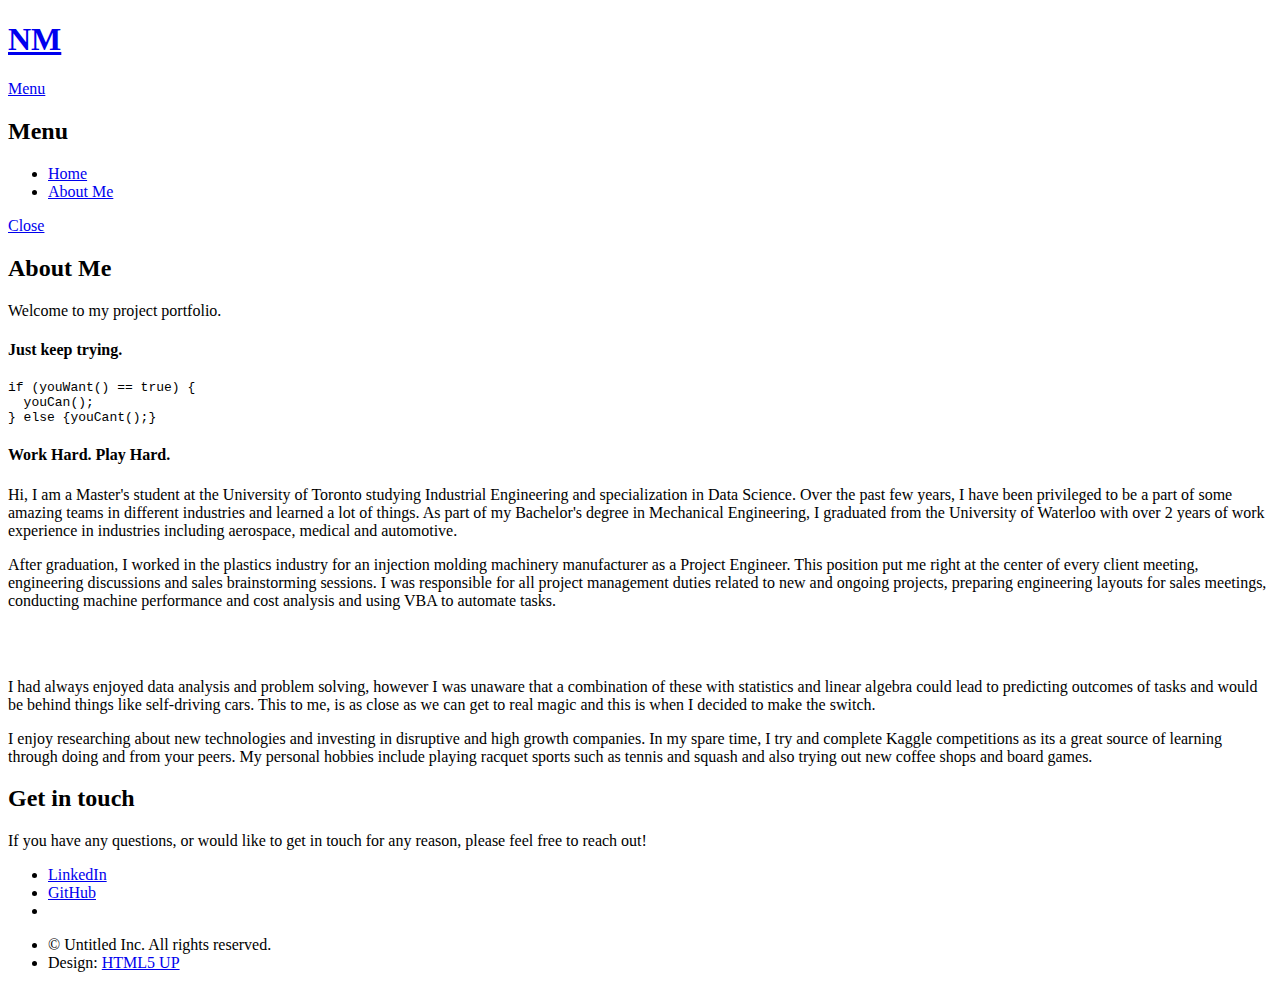
==== aboutme.html @ 774fd1d0 "added favicon" ====
<!DOCTYPE HTML>
<!--
	Solid State by HTML5 UP
	html5up.net | @ajlkn
	Free for personal and commercial use under the CCA 3.0 license (html5up.net/license)
-->
<html>
	<head>
		<title>About Me</title>
		<meta charset="utf-8" />
		<link rel="icon" href="favicon.png">
		<meta name="viewport" content="width=device-width, initial-scale=1, user-scalable=no" />
		<link rel="stylesheet" href="assets/css/main.css" />
		<noscript><link rel="stylesheet" href="assets/css/noscript.css" /></noscript>
	</head>
	<body class="is-preload">

		<!-- Page Wrapper -->
			<div id="page-wrapper">

				<!-- Header -->
					<header id="header">
						<h1><a href="index.html">NM</a></h1>
						<nav>
							<a href="#menu">Menu</a>
						</nav>
					</header>

				<!-- Menu -->
					<nav id="menu">
						<div class="inner">
							<h2>Menu</h2>
							<ul class="links">
								<li><a href="index.html">Home</a></li>
								<li><a href="aboutme.html">About Me</a></li>
							</ul>
							<a href="#" class="close">Close</a>
						</div>
					</nav>

				<!-- Wrapper -->
					<section id="wrapper">
						<header>
							<div class="inner">
								<h2>About Me</h2>
								<p>Welcome to my project portfolio.</p>
							</div>
						</header>

						<!-- Content -->
							<div class="wrapper">
								<div class="inner">

									<section>

										<h4>Just keep trying.</h4>
										<pre><code>if (youWant() == true) {
  youCan();
} else {youCant();}</code></pre>
									</section>
									
									<section>
										<h4>Work Hard. Play Hard.</h4>
										<p><span class="image left"><img src="images/formal.jpg" alt="" /></span>Hi, I am a Master's student at the University of Toronto studying Industrial Engineering and specialization in Data Science. Over the past few years, I have been privileged to be a part of some amazing teams in different industries and learned a lot of things. As part of my Bachelor's degree in Mechanical Engineering, I graduated from the University of Waterloo with over 2 years of work experience in industries including aerospace, medical and automotive.</p>

<p>After graduation, I worked in the plastics industry for an injection molding machinery manufacturer as a Project Engineer. This position put me right at the center of every client meeting, engineering discussions and sales brainstorming sessions. I was responsible for all project management duties related to new and ongoing projects, preparing engineering layouts for sales meetings, conducting machine performance and cost analysis and using VBA to automate tasks. </p>
<br>
<br>
										<p><span class="image right"><img src="images/casual.jpg" alt="" /></span>I had always enjoyed data analysis and problem solving, however I was unaware that a combination of these with statistics and linear algebra could lead to predicting outcomes of tasks and would be behind things like self-driving cars. This to me, is as close as we can get to real magic and this is when I decided to make the switch.</p>
											<p>I enjoy researching about new technologies and investing in disruptive and high growth companies. In my spare time, I try and complete Kaggle competitions as its a great source of learning through doing and from your peers. My personal hobbies include playing racquet sports such as tennis and squash and also trying out new coffee shops and board games. </p>
									</section>
								</div>
							</div>

					</section>

				<!-- Footer -->
					<section id="footer">
						<div class="inner">
							<h2 class="major">Get in touch</h2>
							<p>If you have any questions, or would like to get in touch for any reason, please feel free to reach out!</p>
							<ul class="icons">
								<li><a href="https://www.linkedin.com/in/nehel/" class="icon brands fa-linkedin"><span class="label">LinkedIn</span></a></li>
								<li><a href="https://github.com/nehelmalhotra" class="icon brands fa-github"><span class="label">GitHub</span></a></li>
								<li><a href="mailto:malhotranehel@gmail.com" class="fas fa-envelope"><span class="label"></span></a></li>
							</ul>
							<ul class="copyright">
								<li>&copy; Untitled Inc. All rights reserved.</li><li>Design: <a href="https://html5up.net">HTML5 UP</a></li>
							</ul>
						</div>
					</section>

			</div>

		<!-- Scripts -->
			<script src="assets/js/jquery.min.js"></script>
			<script src="assets/js/jquery.scrollex.min.js"></script>
			<script src="assets/js/browser.min.js"></script>
			<script src="assets/js/breakpoints.min.js"></script>
			<script src="assets/js/util.js"></script>
			<script src="assets/js/main.js"></script>

	</body>
</html>
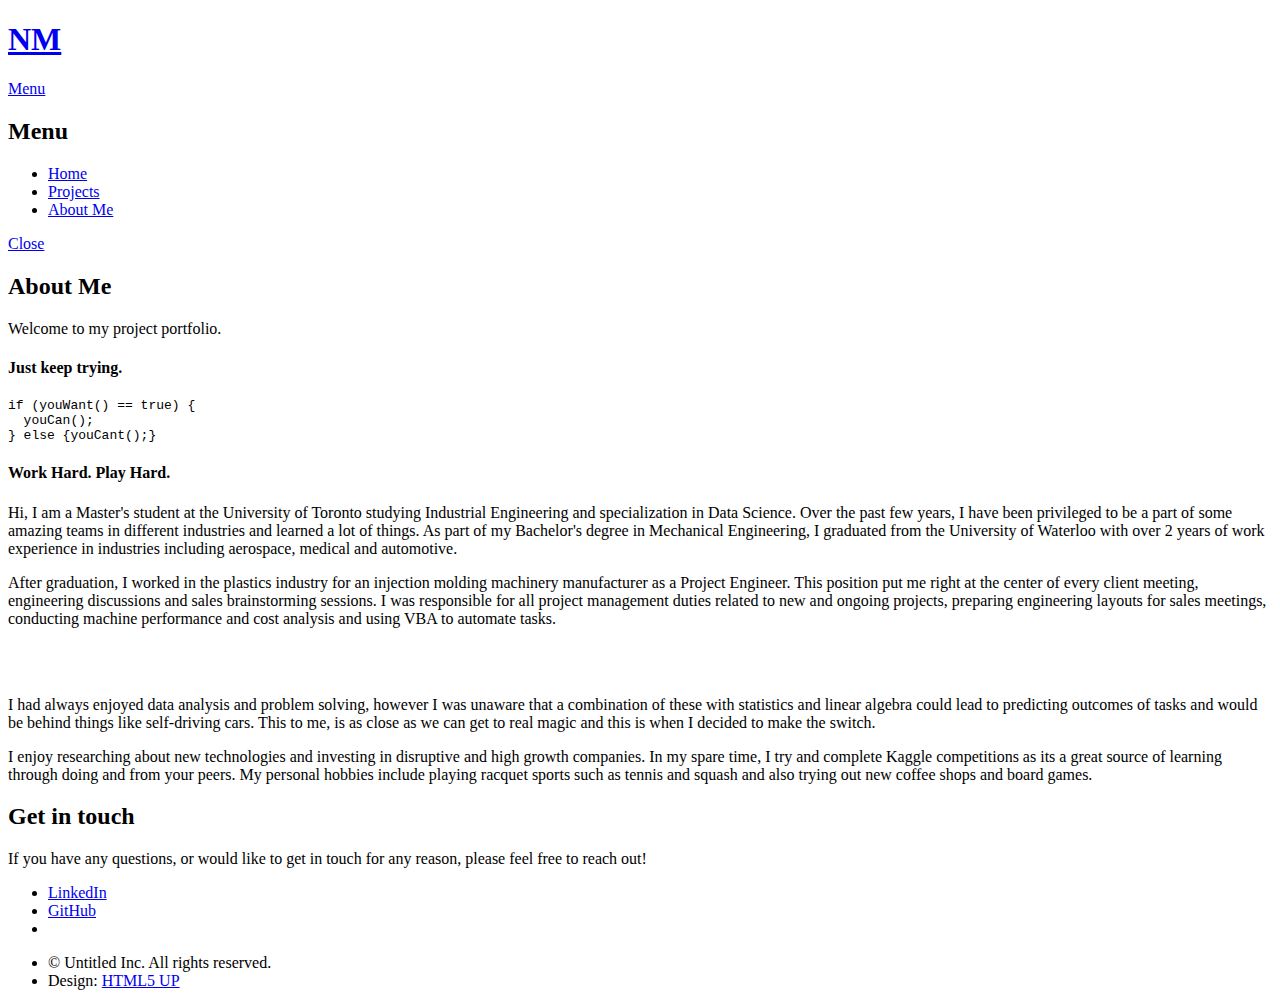
==== commit 29505238: "added projects page" ====
--- a/aboutme.html
+++ b/aboutme.html
@@ -32,6 +32,7 @@
 							<h2>Menu</h2>
 							<ul class="links">
 								<li><a href="index.html">Home</a></li>
+								<li><a href="projects.html">Projects</a></li>
 								<li><a href="aboutme.html">About Me</a></li>
 							</ul>
 							<a href="#" class="close">Close</a>
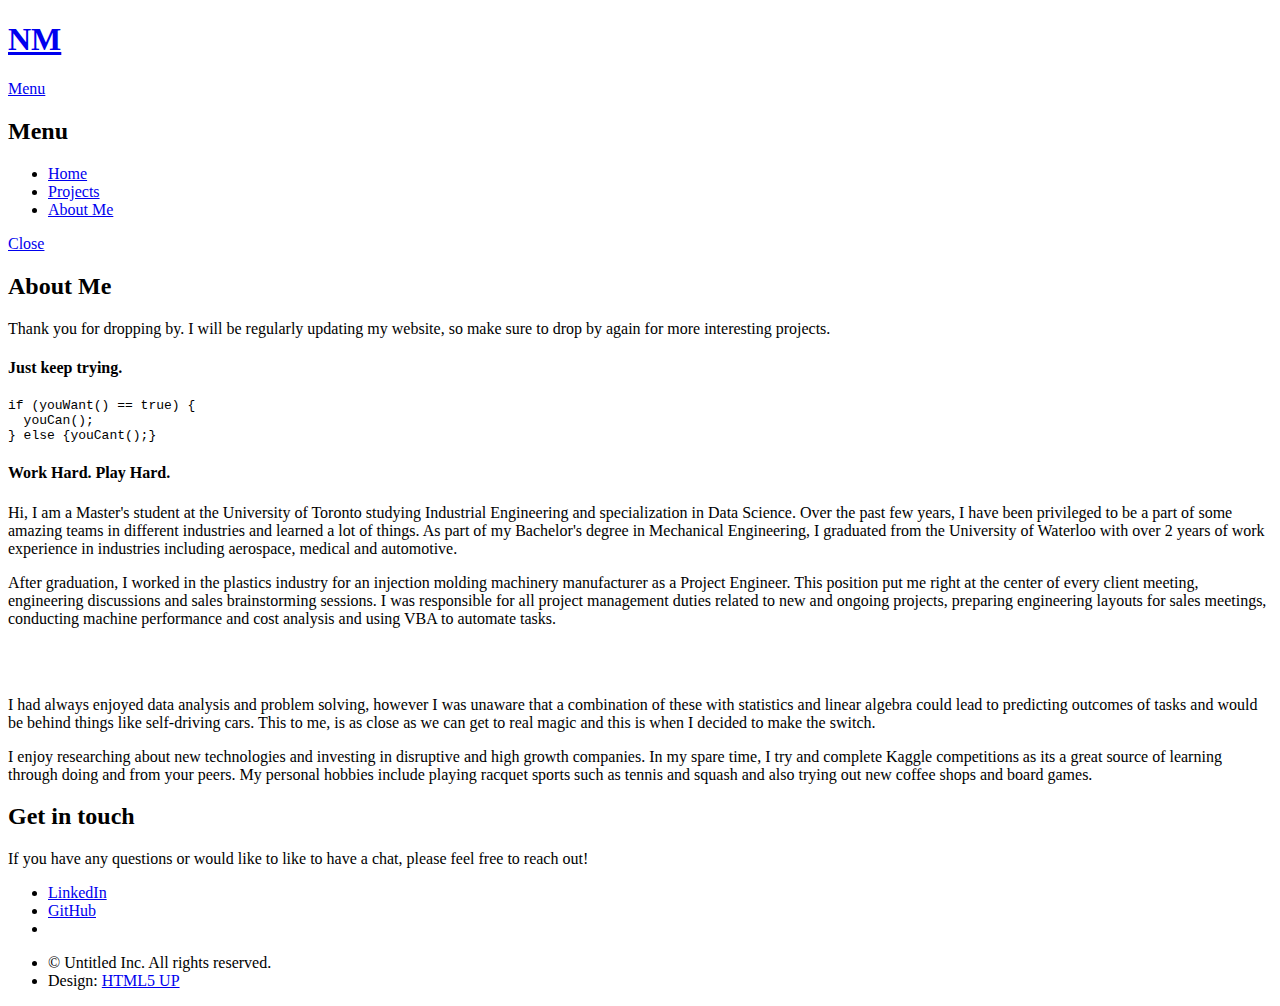
==== commit c1cc98b8: "updated about me" ====
--- a/aboutme.html
+++ b/aboutme.html
@@ -44,7 +44,7 @@
 						<header>
 							<div class="inner">
 								<h2>About Me</h2>
-								<p>Welcome to my project portfolio.</p>
+								<p>Thank you for dropping by. I will be regularly updating my website, so make sure to drop by again for more interesting projects.</p>
 							</div>
 						</header>
 
@@ -79,7 +79,7 @@
 					<section id="footer">
 						<div class="inner">
 							<h2 class="major">Get in touch</h2>
-							<p>If you have any questions, or would like to get in touch for any reason, please feel free to reach out!</p>
+							<p>If you have any questions or would like to like to have a chat, please feel free to reach out!</p>
 							<ul class="icons">
 								<li><a href="https://www.linkedin.com/in/nehel/" class="icon brands fa-linkedin"><span class="label">LinkedIn</span></a></li>
 								<li><a href="https://github.com/nehelmalhotra" class="icon brands fa-github"><span class="label">GitHub</span></a></li>
